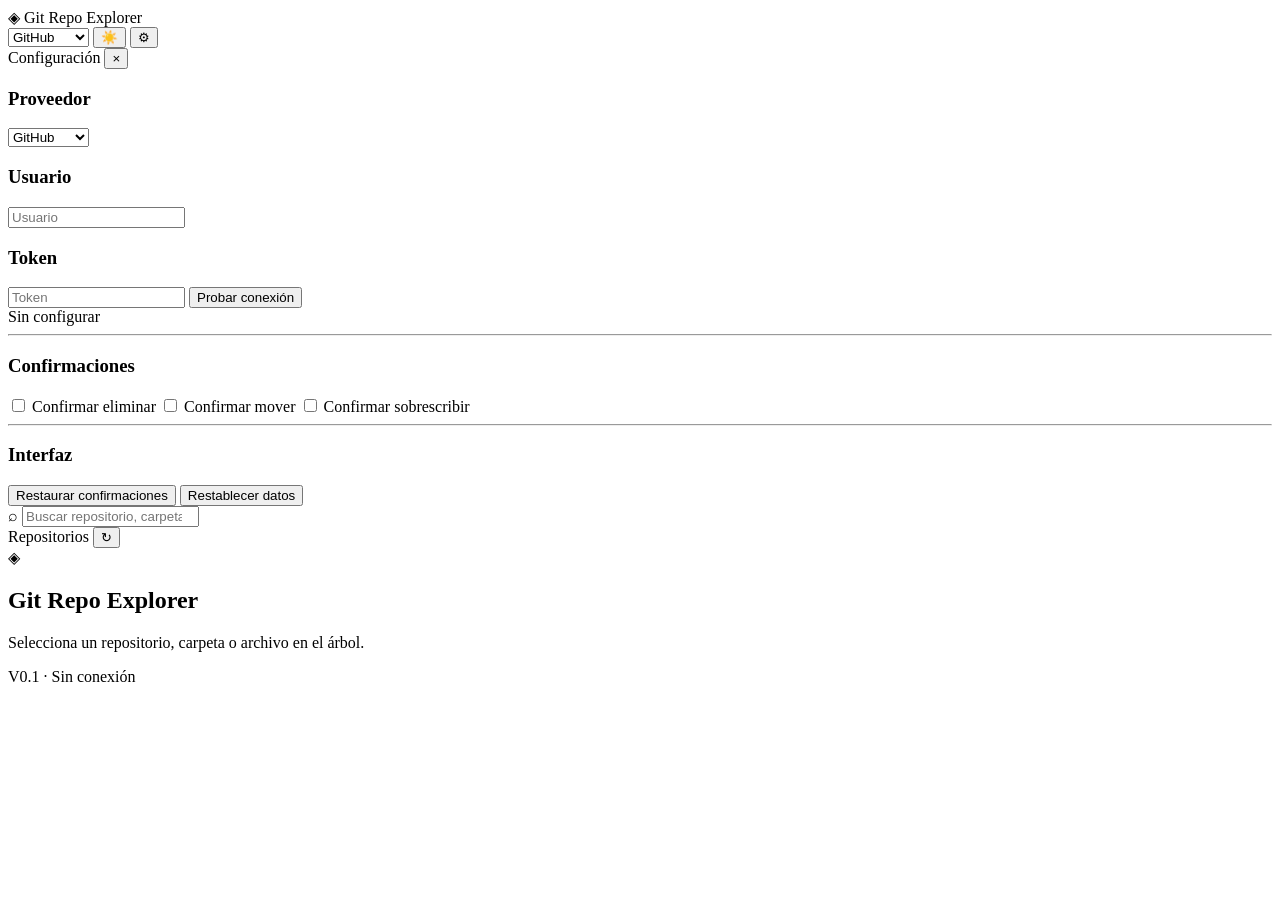
==== GiXplorer_Test/index.html @ 038276fd "Create index.html" ====
<!-- GiXplorer_index.html -->
<!DOCTYPE html>
<html lang="es">
<head>
    <meta charset="UTF-8">
    <meta name="viewport" content="width=device-width, initial-scale=1.0">

    <title>GiXplorer</title>

    <link rel="stylesheet" href="css/main.css">
</head>

<body>

<header class="topbar">

    <div class="title">
        <span class="title-icon">◈</span>
        <span>Git Repo Explorer</span>
    </div>

    <div class="top-actions">

        <select id="provider">
            <option value="github">GitHub</option>
            <option value="codeberg">Codeberg</option>
        </select>

        <button id="themeToggle" title="Cambiar tema">
            ☀️
        </button>

        <button id="settings" title="Configuración">
            ⚙
        </button>
		
		<!-- GiXplorer_configuración -->

<div id="settingsPanel" class="settings-panel">

    <div class="settings-header">
        <span>Configuración</span>

        <button id="closeSettings" title="Cerrar">
            ×
        </button>
    </div>

    <div class="settings-content">

        <h3>Proveedor</h3>

        <select id="settingsProvider">
            <option value="github">GitHub</option>
            <option value="codeberg">Codeberg</option>
        </select>


        <h3>Usuario</h3>

        <input
            id="providerUser"
            type="text"
            autocomplete="off"
            placeholder="Usuario"
        >


        <h3>Token</h3>

        <input
            id="providerToken"
            type="password"
            autocomplete="off"
            placeholder="Token"
        >


        <button id="connectProvider">
            Probar conexión
        </button>

        <div id="connectionStatus">
            Sin configurar
        </div>


        <hr>


        <h3>Confirmaciones</h3>

        <label>
            <input type="checkbox" id="confirmDelete">
            Confirmar eliminar
        </label>

        <label>
            <input type="checkbox" id="confirmMove">
            Confirmar mover
        </label>

        <label>
            <input type="checkbox" id="confirmOverwrite">
            Confirmar sobrescribir
        </label>


        <hr>


        <h3>Interfaz</h3>

        <button id="resetConfirmations">
            Restaurar confirmaciones
        </button>

        <button id="resetData" class="danger">
            Restablecer datos
        </button>

    </div>

</div>

    </div>

</header>


<div class="searchbar">

    <span class="search-icon">⌕</span>

    <input
        id="search"
        type="search"
        placeholder="Buscar repositorio, carpeta o archivo..."
    >

</div>


<main id="workspace">

    <!-- ÁRBOL -->

    <section id="treePanel">

        <div class="panel-header">

            <span>Repositorios</span>

            <button id="refreshTree" title="Actualizar">
                ↻
            </button>

        </div>

        <div id="tree">

            <!-- El árbol se genera desde JavaScript -->

        </div>

    </section>


    <!-- SEPARADOR REDIMENSIONABLE -->

    <div id="splitter" title="Arrastrar para cambiar tamaño"></div>


    <!-- DETALLE -->

    <section id="detailPanel">

        <div class="empty-detail">

            <div class="empty-icon">◈</div>

            <h2>Git Repo Explorer</h2>

            <p>
                Selecciona un repositorio, carpeta o archivo
                en el árbol.
            </p>

        </div>

    </section>

</main>


<footer>

    <span id="status">
        V0.1 · Sin conexión
    </span>

</footer>


<script src="js/storage.js"></script>
<script src="js/app.js"></script>

</body>
</html>
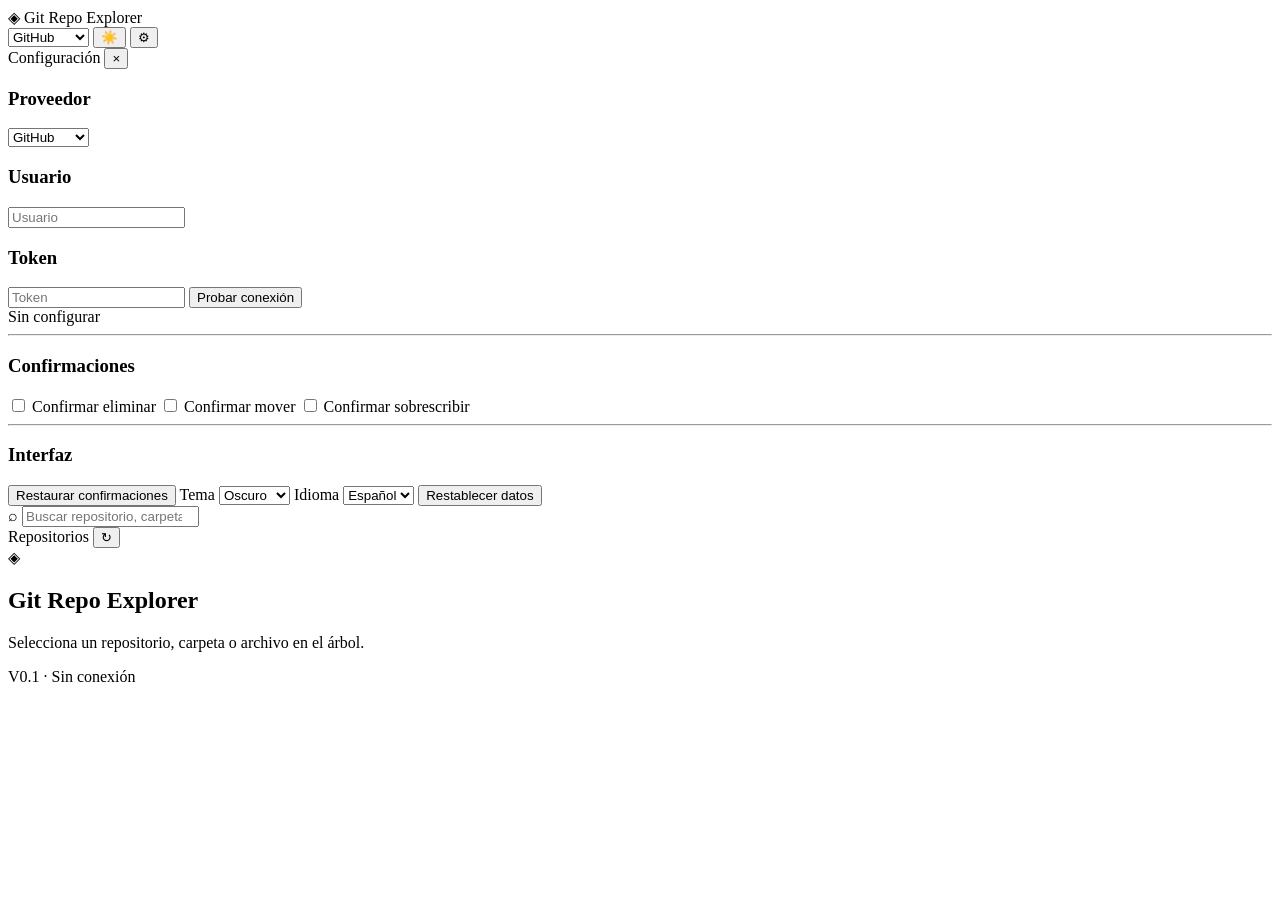
==== commit 614c3f9d: "Add files via upload" ====
--- a/GiXplorer_Test/index.html
+++ b/GiXplorer_Test/index.html
@@ -1,209 +1,239 @@
-<!-- GiXplorer_index.html -->
-<!DOCTYPE html>
-<html lang="es">
-<head>
-    <meta charset="UTF-8">
-    <meta name="viewport" content="width=device-width, initial-scale=1.0">
-
-    <title>GiXplorer</title>
-
-    <link rel="stylesheet" href="css/main.css">
-</head>
-
-<body>
-
-<header class="topbar">
-
-    <div class="title">
-        <span class="title-icon">◈</span>
-        <span>Git Repo Explorer</span>
-    </div>
-
-    <div class="top-actions">
-
-        <select id="provider">
-            <option value="github">GitHub</option>
-            <option value="codeberg">Codeberg</option>
-        </select>
-
-        <button id="themeToggle" title="Cambiar tema">
-            ☀️
-        </button>
-
-        <button id="settings" title="Configuración">
-            ⚙
-        </button>
-		
-		<!-- GiXplorer_configuración -->
-
-<div id="settingsPanel" class="settings-panel">
-
-    <div class="settings-header">
-        <span>Configuración</span>
-
-        <button id="closeSettings" title="Cerrar">
-            ×
-        </button>
-    </div>
-
-    <div class="settings-content">
-
-        <h3>Proveedor</h3>
-
-        <select id="settingsProvider">
-            <option value="github">GitHub</option>
-            <option value="codeberg">Codeberg</option>
-        </select>
-
-
-        <h3>Usuario</h3>
-
-        <input
-            id="providerUser"
-            type="text"
-            autocomplete="off"
-            placeholder="Usuario"
-        >
-
-
-        <h3>Token</h3>
-
-        <input
-            id="providerToken"
-            type="password"
-            autocomplete="off"
-            placeholder="Token"
-        >
-
-
-        <button id="connectProvider">
-            Probar conexión
-        </button>
-
-        <div id="connectionStatus">
-            Sin configurar
-        </div>
-
-
-        <hr>
-
-
-        <h3>Confirmaciones</h3>
-
-        <label>
-            <input type="checkbox" id="confirmDelete">
-            Confirmar eliminar
-        </label>
-
-        <label>
-            <input type="checkbox" id="confirmMove">
-            Confirmar mover
-        </label>
-
-        <label>
-            <input type="checkbox" id="confirmOverwrite">
-            Confirmar sobrescribir
-        </label>
-
-
-        <hr>
-
-
-        <h3>Interfaz</h3>
-
-        <button id="resetConfirmations">
-            Restaurar confirmaciones
-        </button>
-
-        <button id="resetData" class="danger">
-            Restablecer datos
-        </button>
-
-    </div>
-
-</div>
-
-    </div>
-
-</header>
-
-
-<div class="searchbar">
-
-    <span class="search-icon">⌕</span>
-
-    <input
-        id="search"
-        type="search"
-        placeholder="Buscar repositorio, carpeta o archivo..."
-    >
-
-</div>
-
-
-<main id="workspace">
-
-    <!-- ÁRBOL -->
-
-    <section id="treePanel">
-
-        <div class="panel-header">
-
-            <span>Repositorios</span>
-
-            <button id="refreshTree" title="Actualizar">
-                ↻
-            </button>
-
-        </div>
-
-        <div id="tree">
-
-            <!-- El árbol se genera desde JavaScript -->
-
-        </div>
-
-    </section>
-
-
-    <!-- SEPARADOR REDIMENSIONABLE -->
-
-    <div id="splitter" title="Arrastrar para cambiar tamaño"></div>
-
-
-    <!-- DETALLE -->
-
-    <section id="detailPanel">
-
-        <div class="empty-detail">
-
-            <div class="empty-icon">◈</div>
-
-            <h2>Git Repo Explorer</h2>
-
-            <p>
-                Selecciona un repositorio, carpeta o archivo
-                en el árbol.
-            </p>
-
-        </div>
-
-    </section>
-
-</main>
-
-
-<footer>
-
-    <span id="status">
-        V0.1 · Sin conexión
-    </span>
-
-</footer>
-
-
-<script src="js/storage.js"></script>
-<script src="js/app.js"></script>
-
-</body>
-</html>
+<!-- GiXplorer_index.html -->
+<!DOCTYPE html>
+<html lang="es">
+<head>
+    <meta charset="UTF-8">
+    <meta name="viewport" content="width=device-width, initial-scale=1.0">
+
+    <title>GiXplorer</title>
+
+    <link rel="stylesheet" href="css/main.css">
+</head>
+
+<body>
+
+<header class="topbar">
+
+    <div class="title">
+        <span class="title-icon">◈</span>
+        <span>Git Repo Explorer</span>
+    </div>
+
+    <div class="top-actions">
+
+        <select id="provider">
+            <option value="github">GitHub</option>
+            <option value="codeberg">Codeberg</option>
+        </select>
+
+        <button id="themeToggle" title="Cambiar tema">
+            ☀️
+        </button>
+
+        <button id="settings" title="Configuración">
+            ⚙
+        </button>
+		
+		<!-- GiXplorer_configuración -->
+
+<div id="settingsPanel" class="settings-panel">
+
+    <div class="settings-header">
+        <span>Configuración</span>
+
+        <button id="closeSettings" title="Cerrar">
+            ×
+        </button>
+    </div>
+
+    <div class="settings-content">
+
+        <h3 data-i18n="provider">Proveedor</h3>
+
+        <select id="settingsProvider">
+            <option value="github">GitHub</option>
+            <option value="codeberg">Codeberg</option>
+        </select>
+
+
+        <h3 data-i18n="user">Usuario</h3>
+
+        <input
+            id="providerUser"
+            type="text"
+            autocomplete="off"
+            placeholder="Usuario"
+        >
+
+
+        <h3 data-i18n="token">Token</h3>
+
+        <input
+            id="providerToken"
+            type="password"
+            autocomplete="off"
+            placeholder="Token"
+        >
+
+
+        <button id="connectProvider" data-i18n="testConnection">
+    Probar conexión
+</button>
+
+        <div id="connectionStatus">
+            Sin configurar
+        </div>
+
+
+        <hr>
+
+
+        <h3 data-i18n="confirmations">Confirmaciones</h3>
+
+        <label>
+            <input type="checkbox" id="confirmDelete">
+            Confirmar eliminar
+        </label>
+
+        <label>
+            <input type="checkbox" id="confirmMove">
+            Confirmar mover
+        </label>
+
+        <label>
+            <input type="checkbox" id="confirmOverwrite">
+            Confirmar sobrescribir
+        </label>
+
+
+        <hr>
+
+
+        <h3 data-i18n="interface">Interfaz</h3>
+
+        <button id="resetConfirmations">
+            Restaurar confirmaciones
+        </button>
+		
+		
+		<!-- GiXplorer_tema -->
+		<label for="settingsTheme">
+			Tema
+		</label>
+
+		<select id="settingsTheme">
+			<option value="dark">Oscuro</option>
+			<option value="light">Claro</option>
+			<option value="system">Sistema</option>
+		</select>
+		
+				<!-- GiXplorer_idioma -->	
+			<label for="settingsLanguage">
+			Idioma
+		</label>
+
+		<select id="settingsLanguage">
+			<option value="es">Español</option>
+			<option value="en">English</option>
+		</select>
+
+				<!-- GiXplorer_reset -->	
+        <button id="resetData" class="danger" data-i18n="resetData">
+    Restablecer datos
+</button>
+		
+		
+
+    </div>
+
+</div>
+
+    </div>
+
+</header>
+
+
+<div class="searchbar">
+
+    <span class="search-icon">⌕</span>
+
+    <input
+        id="search"
+        type="search"
+        placeholder="Buscar repositorio, carpeta o archivo..."
+    >
+
+</div>
+
+
+<main id="workspace">
+
+    <!-- ÁRBOL -->
+
+    <section id="treePanel">
+
+        <div class="panel-header">
+
+            <span>Repositorios</span>
+
+            <button id="refreshTree" title="Actualizar">
+                ↻
+            </button>
+
+        </div>
+
+        <div id="tree">
+
+            <!-- El árbol se genera desde JavaScript -->
+
+        </div>
+
+    </section>
+
+
+    <!-- SEPARADOR REDIMENSIONABLE -->
+
+    <div id="splitter" title="Arrastrar para cambiar tamaño"></div>
+
+
+    <!-- DETALLE -->
+
+    <section id="detailPanel">
+
+        <div class="empty-detail">
+
+            <div class="empty-icon">◈</div>
+
+            <h2>Git Repo Explorer</h2>
+
+            <p>
+                Selecciona un repositorio, carpeta o archivo
+                en el árbol.
+            </p>
+
+        </div>
+
+    </section>
+
+</main>
+
+
+<footer>
+
+    <span id="status">
+        V0.1 · Sin conexión
+    </span>
+
+</footer>
+
+
+<script src="js/storage.js"></script>
+<script src="js/i18n.js"></script>
+<script src="js/providers/provider-interface.js"></script>
+<script src="js/providers/github-provider.js"></script>
+<script src="js/providers/codeberg-provider.js"></script>
+<script src="js/provider-manager.js"></script>
+<script src="js/app.js"></script>
+
+</body>
+</html>
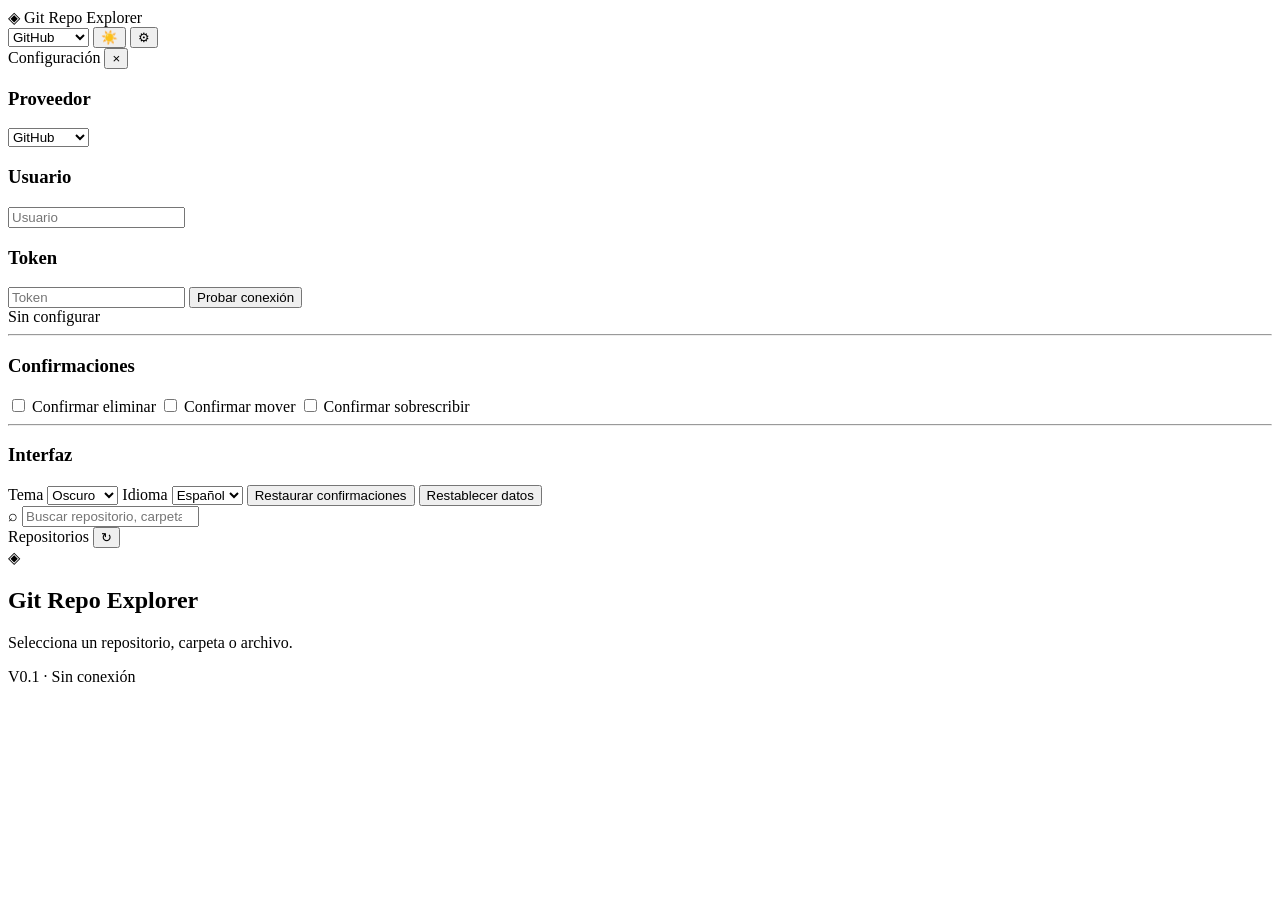
==== commit da070b89: "Add files via upload" ====
--- a/GiXplorer_Test/index.html
+++ b/GiXplorer_Test/index.html
@@ -1,239 +1,460 @@
 <!-- GiXplorer_index.html -->
+
 <!DOCTYPE html>
+
 <html lang="es">
+
 <head>
+
     <meta charset="UTF-8">
-    <meta name="viewport" content="width=device-width, initial-scale=1.0">
+
+    <meta
+        name="viewport"
+        content="width=device-width, initial-scale=1.0"
+    >
 
     <title>GiXplorer</title>
 
-    <link rel="stylesheet" href="css/main.css">
+    <link
+        rel="stylesheet"
+        href="css/main.css"
+    >
+
 </head>
 
+
 <body>
 
+
+<!-- ============================================================
+     CABECERA
+     ============================================================ -->
+
 <header class="topbar">
 
     <div class="title">
+
         <span class="title-icon">◈</span>
+
         <span>Git Repo Explorer</span>
+
     </div>
 
+
     <div class="top-actions">
 
+
+        <!-- Proveedor rápido -->
+
         <select id="provider">
-            <option value="github">GitHub</option>
-            <option value="codeberg">Codeberg</option>
+
+            <option value="github">
+                GitHub
+            </option>
+
+            <option value="codeberg">
+                Codeberg
+            </option>
+
         </select>
 
-        <button id="themeToggle" title="Cambiar tema">
+
+        <!-- Cambio rápido de tema -->
+
+        <button
+            id="themeToggle"
+            title="Cambiar tema"
+        >
             ☀️
         </button>
 
-        <button id="settings" title="Configuración">
+
+        <!-- Abrir configuración -->
+
+        <button
+            id="settings"
+            title="Configuración"
+        >
             ⚙
         </button>
-		
-		<!-- GiXplorer_configuración -->
-
-<div id="settingsPanel" class="settings-panel">
-
-    <div class="settings-header">
-        <span>Configuración</span>
-
-        <button id="closeSettings" title="Cerrar">
-            ×
-        </button>
+
+
+        <!-- ====================================================
+             PANEL DE CONFIGURACIÓN
+             ==================================================== -->
+
+        <div
+            id="settingsPanel"
+            class="settings-panel"
+        >
+
+
+            <div class="settings-header">
+
+                <span data-i18n="settings">
+                    Configuración
+                </span>
+
+                <button
+                    id="closeSettings"
+                    title="Cerrar"
+                >
+                    ×
+                </button>
+
+            </div>
+
+
+            <div class="settings-content">
+
+
+                <!-- ============================
+                     PROVEEDOR
+                     ============================ -->
+
+                <h3 data-i18n="provider">
+                    Proveedor
+                </h3>
+
+                <select id="settingsProvider">
+
+                    <option value="github">
+                        GitHub
+                    </option>
+
+                    <option value="codeberg">
+                        Codeberg
+                    </option>
+
+                </select>
+
+
+                <!-- ============================
+                     USUARIO
+                     ============================ -->
+
+                <h3 data-i18n="user">
+                    Usuario
+                </h3>
+
+                <input
+                    id="providerUser"
+                    type="text"
+                    autocomplete="off"
+                    placeholder="Usuario"
+                >
+
+
+                <!-- ============================
+                     TOKEN
+                     ============================ -->
+
+                <h3 data-i18n="token">
+                    Token
+                </h3>
+
+                <input
+                    id="providerToken"
+                    type="password"
+                    autocomplete="off"
+                    placeholder="Token"
+                >
+
+
+                <!-- Conexión -->
+
+                <button
+                    id="connectProvider"
+                    data-i18n="testConnection"
+                >
+                    Probar conexión
+                </button>
+
+
+                <div id="connectionStatus">
+                    Sin configurar
+                </div>
+
+
+                <hr>
+
+
+                <!-- ============================
+                     CONFIRMACIONES
+                     ============================ -->
+
+                <h3 data-i18n="confirmations">
+                    Confirmaciones
+                </h3>
+
+
+                <label>
+
+                    <input
+                        type="checkbox"
+                        id="confirmDelete"
+                    >
+
+                    <span data-i18n="confirmDelete">
+                        Confirmar eliminar
+                    </span>
+
+                </label>
+
+
+                <label>
+
+                    <input
+                        type="checkbox"
+                        id="confirmMove"
+                    >
+
+                    <span data-i18n="confirmMove">
+                        Confirmar mover
+                    </span>
+
+                </label>
+
+
+                <label>
+
+                    <input
+                        type="checkbox"
+                        id="confirmOverwrite"
+                    >
+
+                    <span data-i18n="confirmOverwrite">
+                        Confirmar sobrescribir
+                    </span>
+
+                </label>
+
+
+                <hr>
+
+
+                <!-- ============================
+                     INTERFAZ
+                     ============================ -->
+
+                <h3 data-i18n="interface">
+                    Interfaz
+                </h3>
+
+
+                <!-- Tema -->
+
+                <label for="settingsTheme">
+                    Tema
+                </label>
+
+                <select id="settingsTheme">
+
+                   <option value="dark" data-i18n="dark">
+						Oscuro
+					</option>
+
+					<option value="light" data-i18n="light">
+						Claro
+					</option>
+
+					<option value="system" data-i18n="system">
+						Sistema
+					</option>
+
+                </select>
+
+
+                <!-- Idioma -->
+
+                <label
+                    for="settingsLanguage"
+                    data-i18n="language"
+                >
+                    Idioma
+                </label>
+
+                <select id="settingsLanguage">
+
+                    <option value="es">
+                        Español
+                    </option>
+
+                    <option value="en">
+                        English
+                    </option>
+
+                </select>
+
+
+                <!-- Restaurar confirmaciones -->
+
+                <button
+                    id="resetConfirmations"
+                    data-i18n="restoreConfirmations"
+                >
+                    Restaurar confirmaciones
+                </button>
+
+
+                <!-- Restablecer datos de usuario -->
+
+                <button
+                    id="resetData"
+                    class="danger"
+                    data-i18n="resetData"
+                >
+                    Restablecer datos
+                </button>
+
+
+            </div>
+
+        </div>
+
     </div>
 
-    <div class="settings-content">
-
-        <h3 data-i18n="provider">Proveedor</h3>
-
-        <select id="settingsProvider">
-            <option value="github">GitHub</option>
-            <option value="codeberg">Codeberg</option>
-        </select>
-
-
-        <h3 data-i18n="user">Usuario</h3>
-
-        <input
-            id="providerUser"
-            type="text"
-            autocomplete="off"
-            placeholder="Usuario"
-        >
-
-
-        <h3 data-i18n="token">Token</h3>
-
-        <input
-            id="providerToken"
-            type="password"
-            autocomplete="off"
-            placeholder="Token"
-        >
-
-
-        <button id="connectProvider" data-i18n="testConnection">
-    Probar conexión
-</button>
-
-        <div id="connectionStatus">
-            Sin configurar
+</header>
+
+
+<!-- ============================================================
+     BUSCADOR
+     ============================================================ -->
+
+<div class="searchbar">
+
+    <span class="search-icon">
+        ⌕
+    </span>
+
+	<input
+		id="search"
+		type="search"
+		data-i18n-placeholder="search"
+		placeholder="Buscar repositorio, carpeta o archivo..."
+	>
+
+</div>
+
+
+<!-- ============================================================
+     ÁREA PRINCIPAL
+     ============================================================ -->
+
+<main id="workspace">
+
+
+    <!-- ============================
+         ÁRBOL
+         ============================ -->
+
+    <section id="treePanel">
+
+        <div class="panel-header">
+
+            <span data-i18n="repositories">
+			Repositorios
+			</span>
+
+           <button
+			id="refreshTree"
+			title="Actualizar"
+		>
+			↻
+		</button>
+
         </div>
 
 
-        <hr>
-
-
-        <h3 data-i18n="confirmations">Confirmaciones</h3>
-
-        <label>
-            <input type="checkbox" id="confirmDelete">
-            Confirmar eliminar
-        </label>
-
-        <label>
-            <input type="checkbox" id="confirmMove">
-            Confirmar mover
-        </label>
-
-        <label>
-            <input type="checkbox" id="confirmOverwrite">
-            Confirmar sobrescribir
-        </label>
-
-
-        <hr>
-
-
-        <h3 data-i18n="interface">Interfaz</h3>
-
-        <button id="resetConfirmations">
-            Restaurar confirmaciones
-        </button>
-		
-		
-		<!-- GiXplorer_tema -->
-		<label for="settingsTheme">
-			Tema
-		</label>
-
-		<select id="settingsTheme">
-			<option value="dark">Oscuro</option>
-			<option value="light">Claro</option>
-			<option value="system">Sistema</option>
-		</select>
-		
-				<!-- GiXplorer_idioma -->	
-			<label for="settingsLanguage">
-			Idioma
-		</label>
-
-		<select id="settingsLanguage">
-			<option value="es">Español</option>
-			<option value="en">English</option>
-		</select>
-
-				<!-- GiXplorer_reset -->	
-        <button id="resetData" class="danger" data-i18n="resetData">
-    Restablecer datos
-</button>
-		
-		
-
-    </div>
-
-</div>
-
-    </div>
-
-</header>
-
-
-<div class="searchbar">
-
-    <span class="search-icon">⌕</span>
-
-    <input
-        id="search"
-        type="search"
-        placeholder="Buscar repositorio, carpeta o archivo..."
-    >
-
-</div>
-
-
-<main id="workspace">
-
-    <!-- ÁRBOL -->
-
-    <section id="treePanel">
-
-        <div class="panel-header">
-
-            <span>Repositorios</span>
-
-            <button id="refreshTree" title="Actualizar">
-                ↻
-            </button>
+        <div id="tree">
+
+            <!-- El árbol se genera desde JavaScript -->
 
         </div>
 
-        <div id="tree">
-
-            <!-- El árbol se genera desde JavaScript -->
+    </section>
+
+
+    <!-- ============================
+         SEPARADOR REDIMENSIONABLE
+         ============================ -->
+
+    <div
+        id="splitter"
+        title="Arrastrar para cambiar tamaño"
+    ></div>
+
+
+    <!-- ============================
+         DETALLE
+         ============================ -->
+
+    <section id="detailPanel">
+
+        <div class="empty-detail">
+
+            <div class="empty-icon">
+                ◈
+            </div>
+
+            <h2>
+                Git Repo Explorer
+            </h2>
+
+			<p data-i18n="selectItem">
+				Selecciona un repositorio,
+				carpeta o archivo.
+			</p>
 
         </div>
 
     </section>
 
 
-    <!-- SEPARADOR REDIMENSIONABLE -->
-
-    <div id="splitter" title="Arrastrar para cambiar tamaño"></div>
-
-
-    <!-- DETALLE -->
-
-    <section id="detailPanel">
-
-        <div class="empty-detail">
-
-            <div class="empty-icon">◈</div>
-
-            <h2>Git Repo Explorer</h2>
-
-            <p>
-                Selecciona un repositorio, carpeta o archivo
-                en el árbol.
-            </p>
-
-        </div>
-
-    </section>
-
 </main>
 
 
+<!-- ============================================================
+     PIE
+     ============================================================ -->
+
 <footer>
 
-    <span id="status">
-        V0.1 · Sin conexión
-    </span>
+	<span id="status">
+		V0.1 · <span data-i18n="offline">Sin conexión</span>
+	</span>
 
 </footer>
 
 
+<!-- ============================================================
+     JAVASCRIPT
+     
+     El orden es importante:
+     
+     1. Storage
+     2. Idioma
+     3. Contrato de proveedores
+     4. Proveedores
+     5. Gestor de proveedores
+     6. Aplicación
+     ============================================================ -->
+
 <script src="js/storage.js"></script>
+
 <script src="js/i18n.js"></script>
+
 <script src="js/providers/provider-interface.js"></script>
+
 <script src="js/providers/github-provider.js"></script>
+
 <script src="js/providers/codeberg-provider.js"></script>
+
 <script src="js/provider-manager.js"></script>
+
 <script src="js/app.js"></script>
 
+
 </body>
+
 </html>
